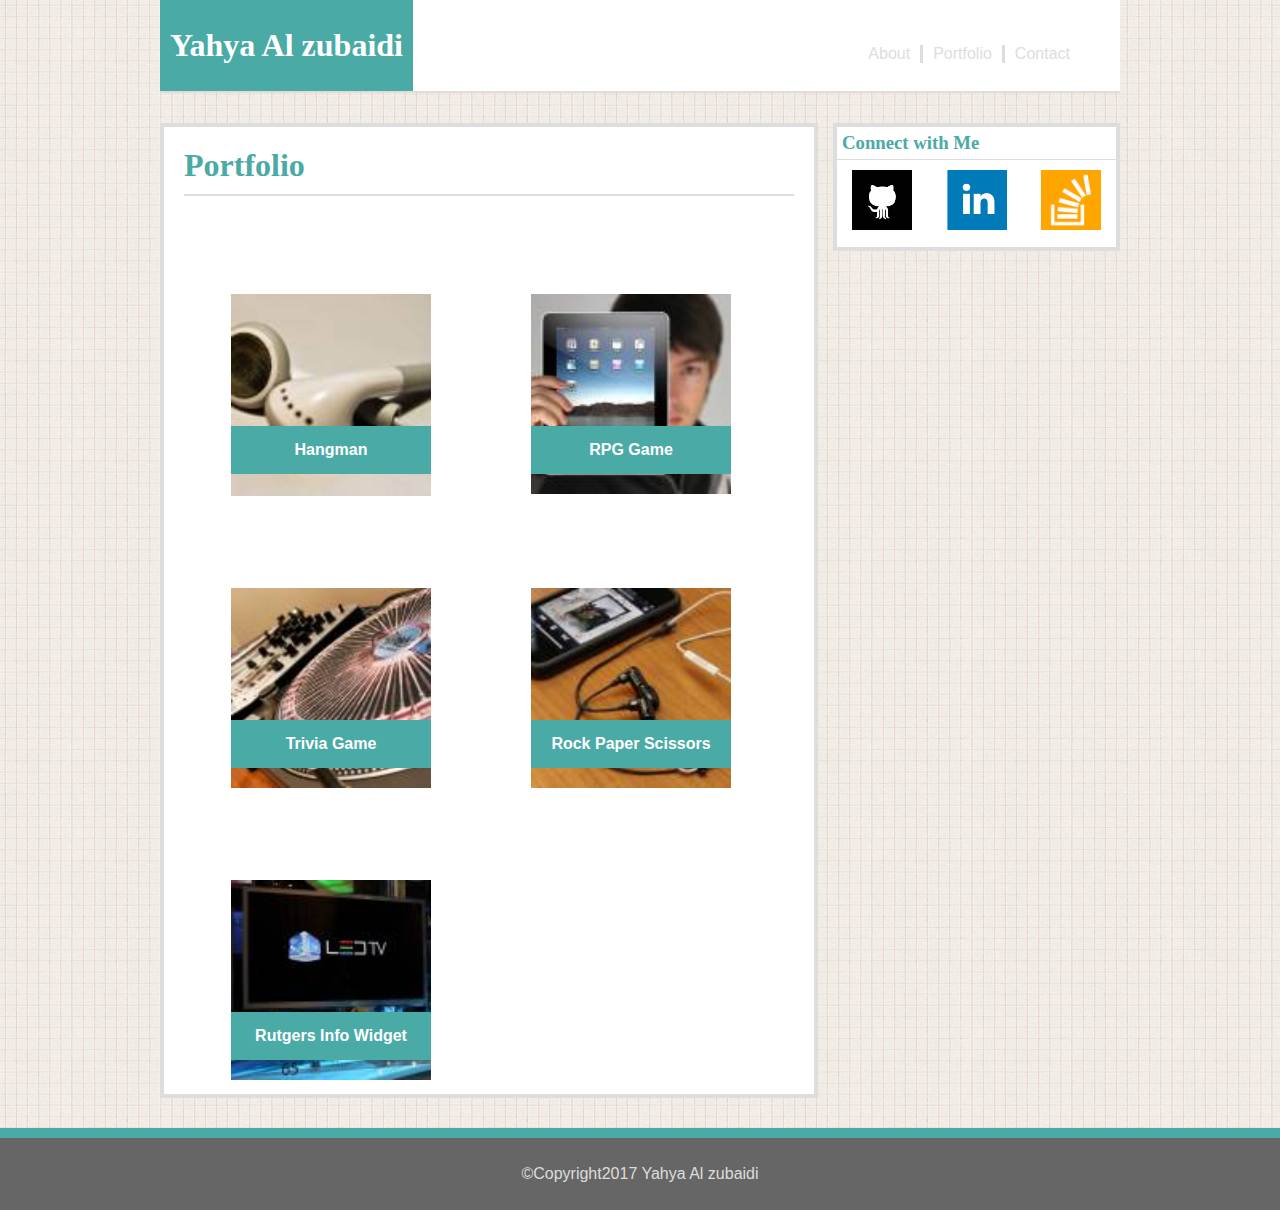
==== portfolio.html @ 5d299048 "complete" ====
<!DOCTYPE html>
<html>
	<head>
		<title>Portfolio</title>
		<link rel="stylesheet" type="text/css" href="assets/css/style.css"/>


	</head>
	<body> 
		<header>
			<h1 id="main-logo">Yahya Al zubaidi</h1>
			<nav id="connect">
				<ul>
					<li><a href="index.html">About</a></li>
					<li><a href="portfolio.html">Portfolio</a></li>
					<li><a href="contact.html">Contact</a></li>
				</ul>

				<!--The reason why I nested the links inside a list was to add padding to the link without changing the size of the border-->
				
				
			</nav>
		</header>
		<main>
		
			<aside>
				<h3 id="border-bottom"> Connect with Me</h3>
				<a href="https://github.com/YahyaAlzubaidi">
					<img src="assets/images/github.png"/>
				</a>
				<a href="https://www.linkedin.com/feed/?trk=">
					<img src="assets/images/linkedin.png"/>
				</a>
				<a href="https://stackoverflow.com/users/8034394/yahya">
					<img src="assets/images/stackoverflow.png"/>
				</a>
				
			</aside>


			<section id="portfolio-section">

				<h1 id="h1-padding">Portfolio</h1>
				<div class="section-content">

					<div>
						<h4>Hangman</h4>
						<img src="assets/images/tech-1.jpeg"/>
					</div>
					<div>
						<h4>RPG Game</h4>
						<img src="assets/images/tech-2.jpeg"/>
					</div>	
					<div class="clear">
						<div class="clear">															
							<h4>Trivia Game</h4>
							<img src="assets/images/tech-3.jpeg"/>
						</div>
						<div>
							<h4>Rutgers Info Widget</h4>
							<img src="assets/images/tech-4.jpeg"/>
						</div>
					</div>
					<div>
						<h4>Rock Paper Scissors</h4>
						<img src="assets/images/tech-5.jpeg"/>
					</div>

				</div>

			</section>
			
		</main>
		<footer>
			<p>&#169;Copyright2017 Yahya Al zubaidi</p>

		</footer>
	</body>
</html>
---- assets/css/style.css ----
/* the reason why I'm gonna use * tag and margin, padding =0 to make sure that everything on the page will get 0 margin and padding*/
* {
	margin: 0;
	padding: 0;

}

/* I used the ul to put the nav inside the ul, after that float it to the left to set it as a raw, its better to code it in this way because if i will use padding, its gonna effect the borders too which i dont want that, I want my borders to be in one size without getting any changes when i chang the padiding*/
ul {
	list-style: none;
}

li {
	float: left;
}


h1,h3 { 
 	color: #4aaaa5;
 	font-family: 'Georgia', Times, Times New Roman, serif;
}
body{
	
	color: #777777;
	font-family: 'Arial', 'Helvetica Neue', Helvetica, sans-serif;
	background-image: url("../images/hip-square.png");
 }
 /* In order to center the container we must specify a width. 
        This allows the container to automcatically adjust based on the size of the browser.
        If you don't specify a width the container will take up a width of a 100%, and you won't see any change. this comment about setting the width and margin on 0 auto*/

 header{
 	background-color: #ffffff;
 	border-bottom: 2px solid #dddddd;
 	height: 91px;
 	margin: 0 auto;
 	width: 960px;

 	}
 footer{
 	background-color: #666666;
 }
 aside{
 	background-color: #ffffff;
 	border: 4px solid #dddddd;
 	min-width: 270px;
 	float: right;
 	height: 120px;
 

 }
/* the reson why I typed min-height instead of hight becuase I want the hight change if I have more paraghraph*/
section{
	border: 4px solid #dddddd;
	width: 650px;
	min-height: 300px;
	background-color: #ffffff;
	margin-right: 60px


}
/* I used id because I want to do specific changes on the main logo*/
#main-logo {
	background-color: #4aaaa5;
	color: #ffffff;
	
	float: left;
	padding: 27px 10px;
/* I used the id connect here to float the nav box to the right in order to make it look as a raw*/
}
#connect{
	float: right;
}
/* because I used floating elements in the header, I should clear both on the left and right side, so I don't get the main up in the header*/
/* In order to center the container we must specify a width. 
        This allows the container to automcatically adjust based on the size of the browser.
        If you don't specify a width the container will take up a width of a 100%, and you won't see any change. this comment about setting the width and margin on 0 auto*/

main{ 
	clear: both;
	margin: 30px auto;
	width: 960px;
	min-height: 600px;


 }
 /* the reason why I used aside img and give it the width size:60 to change the size of all images inside the aside tag */
 aside img {
 	width: 60px;
 	padding: 10px;
 /* to set everything in the footer box*/	
 }
 footer{
 	padding: 20px 0px; 
 	text-align: center;
 	clear: both;
 	width: 100%;
 	color: #dddddd;
 	border-top: 10px solid #4aaaa5;

/* to set everything about h1 in the section box*/
 }
section h1 {
margin:20px 20px;
border-bottom: 2px solid #dddddd;
padding-bottom: 10px;
}

/* to set the padding in the nav box*/
nav{
padding: 45px 40px 35px 20px;

}

/*the reson why I used float to move the image to the left & the reson why using the margin-right to put space between the image and the paragraph*/
#aboutme-section img {
	float: left;
	margin-right: 10px;
	
}

/* I used the class section-content to set the margin on the section box in contact.html*/
.section-content {

	margin-top: 20px;
	margin-left: 17px;
	margin-right: 17px;
}
/* to remove the line under the links*/
a{
	text-decoration: none;
	color: #dddddd;
	padding: 10px;

}

/* I used a:hover on the nav box to change the background color and the font-weight of the nav when I indicate the mouse indicator on the nav options*/
nav a:hover {
	background-color: #4aaaa5;
	color: whitesmoke;
	padding: 20px 0;
	font-weight: bold;
	border-radius: 20px;
}

/* the reson why I used header li ~ li to put borders on the left side of the nav, I used li ~ li because I used li to set the nav*/ 
 header li ~ li{
	border-left:3px solid #dddddd;
 }
 /* I used id to put border-bottom on the h3 in the aside section*/
 #border-bottom{
 	border-bottom: 1px solid #dddddd;
 }
/* to put padding betwwen the statement(h3) which is (connect with me) and the liked picture which is (github,linkedin,stackoverflow)*/
 aside h3 {

 	padding: 5px;
 }
 /* I putted padding between the a links inside the aside box and give width size*/
 aside a {
 	padding: 5px;
 	width: 50px;
 }
 
/* I used line-height to put space between the lines in the paragraph*/
p{
	line-height: 2;

/* the reason why I putted padding-left to put space between the paragraph and the border of the section*/
}
section p {

	padding-left: 10px;
	margin-top: 25px;
	font-style: italic;
}

/* I used the section input to set the name and Email field in the section box on the contact.html */
section input {
	width: 100%;
	margin-bottom: 20px;
	padding: 10px 0px;
}
/* I used the id message to specify the changes on the message field */
#message-div{
	padding: 0px 3px 150px 0px;
	width: 100%
}

/* I used the id message to specify the changes on the submit field */

#submit-div{
	width: 60px;
	background-color: #4aaaa5;
}

/* I used id on the section of portfolio.html to avoid the overflow after the floating*/
#portfolio-section{
	overflow: auto;
}

/* I used id on the img inside the portfolio section to change the width of the images,also change the margin of the images inside the portfolio.html*/
#portfolio-section img {

	width: 200px;
	margin: 10px 50px;


}

/* I used id portfolio-section h4 to set the h4(the words which has to be on the images) to be on the images, the reson why I used postion: relative; top:200px; to push the word which was above the images to push to the middle of the images (push it from top to bottom)*/
#portfolio-section h4 {

	width: 200px;
	margin: 10px 50px;
	text-align: center;
	background-color: #4aaaa5;
	color: #ffffff;
	position: relative;
	top: 200px;
	padding: 15px 0px;
	
}
/* I used float left to all the images and the words inside the div tag of the class section-content which called by portfolio-section id*/ 
#portfolio-section .section-content div {
	float: left;
	width: 300px;


} 



/* I have to use clear: both after the float to make sure that the floating will be in order*/
#portfolio-section .section-content .clear {
	clear: both;
}
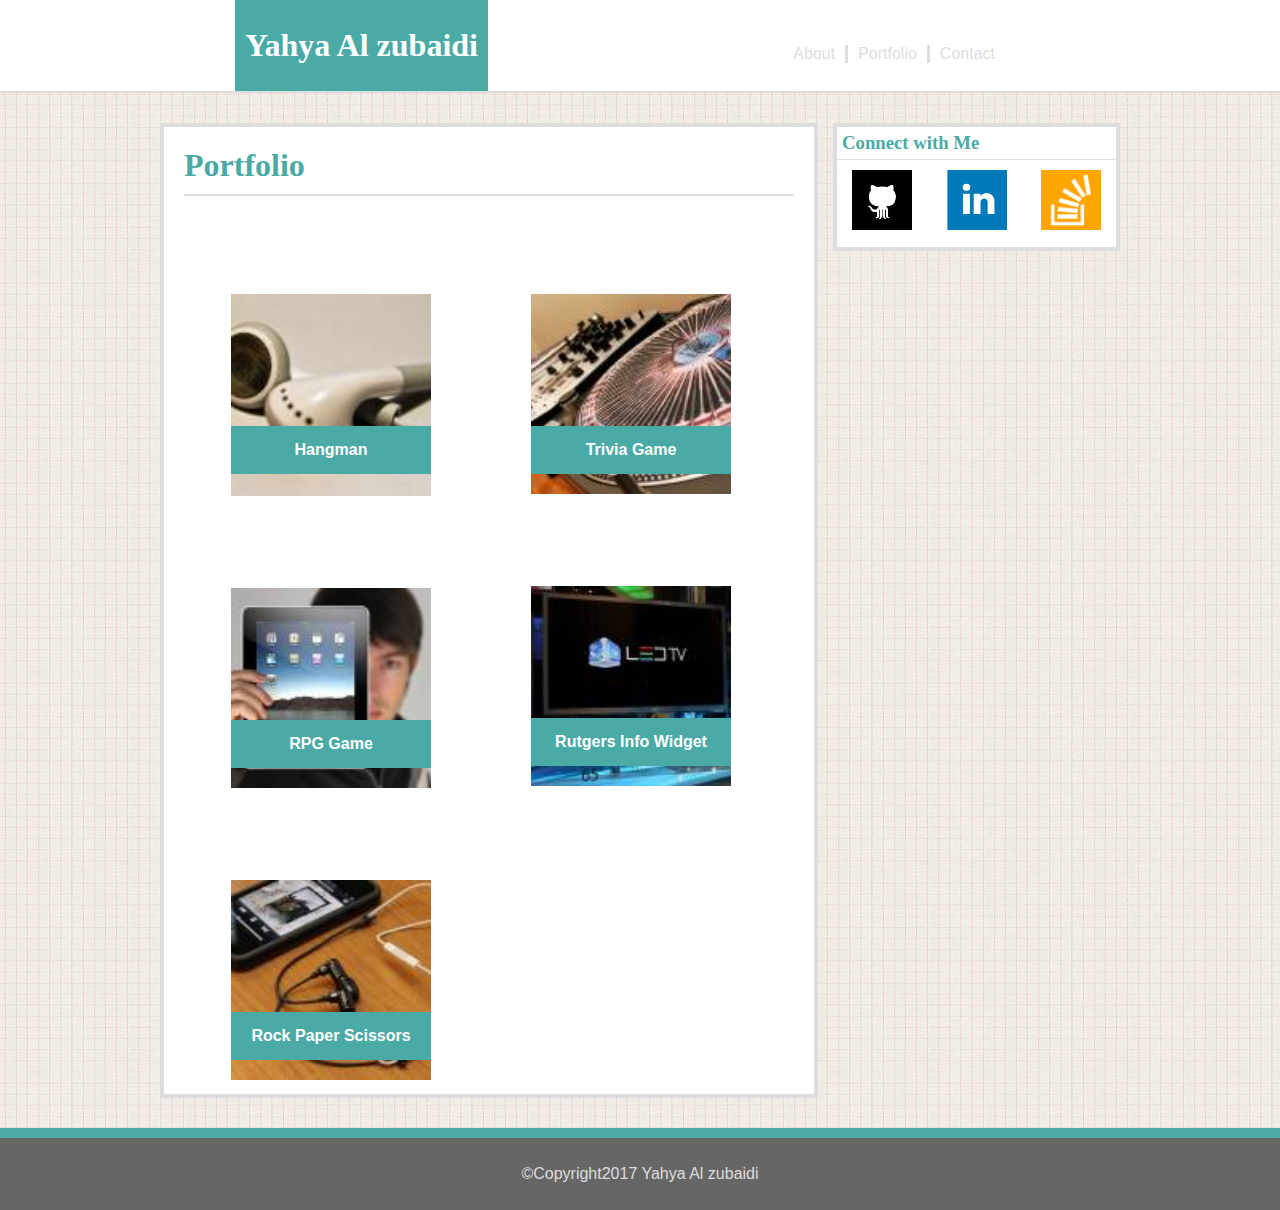
==== commit d105ba99: "updeted2.completed" ====
--- a/portfolio.html
+++ b/portfolio.html
@@ -42,17 +42,20 @@
 
 				<h1 id="h1-padding">Portfolio</h1>
 				<div class="section-content">
+					<div class="firstrow">
+						<div>
+							<h4>Hangman</h4>
+							<img src="assets/images/tech-1.jpeg"/>
+						</div>
+						<div>
+							<h4>RPG Game</h4>
+							<img src="assets/images/tech-2.jpeg"/>
+						</div>
+					</div>
 
-					<div>
-						<h4>Hangman</h4>
-						<img src="assets/images/tech-1.jpeg"/>
-					</div>
-					<div>
-						<h4>RPG Game</h4>
-						<img src="assets/images/tech-2.jpeg"/>
-					</div>	
-					<div class="clear">
-						<div class="clear">															
+
+					<div class="secondrow">
+						<div>														
 							<h4>Trivia Game</h4>
 							<img src="assets/images/tech-3.jpeg"/>
 						</div>
@@ -61,9 +64,13 @@
 							<img src="assets/images/tech-4.jpeg"/>
 						</div>
 					</div>
-					<div>
-						<h4>Rock Paper Scissors</h4>
-						<img src="assets/images/tech-5.jpeg"/>
+
+					
+					<div class="thirdrow">
+						<div>
+							<h4>Rock Paper Scissors</h4>
+							<img src="assets/images/tech-5.jpeg"/>
+						</div>
 					</div>
 
 				</div>
--- a/assets/css/style.css
+++ b/assets/css/style.css
@@ -35,7 +35,7 @@
  	border-bottom: 2px solid #dddddd;
  	height: 91px;
  	margin: 0 auto;
- 	width: 960px;
+ 	width: 100%;
 
  	}
  footer{
@@ -67,6 +67,7 @@
 	
 	float: left;
 	padding: 27px 10px;
+	margin-left: 235px;
 /* I used the id connect here to float the nav box to the right in order to make it look as a raw*/
 }
 #connect{
@@ -110,6 +111,7 @@
 /* to set the padding in the nav box*/
 nav{
 padding: 45px 40px 35px 20px;
+margin-right: 235px;
 
 }
 
@@ -232,8 +234,9 @@
 
 
 
-/* I have to use clear: both after the float to make sure that the floating will be in order*/
-#portfolio-section .section-content .clear {
+/* I have to use clear: both after the float to control how things will float (to make sure that the floating will be in order)*/
+.thirdrow {
+	float: none;
 	clear: both;
 } 
 
